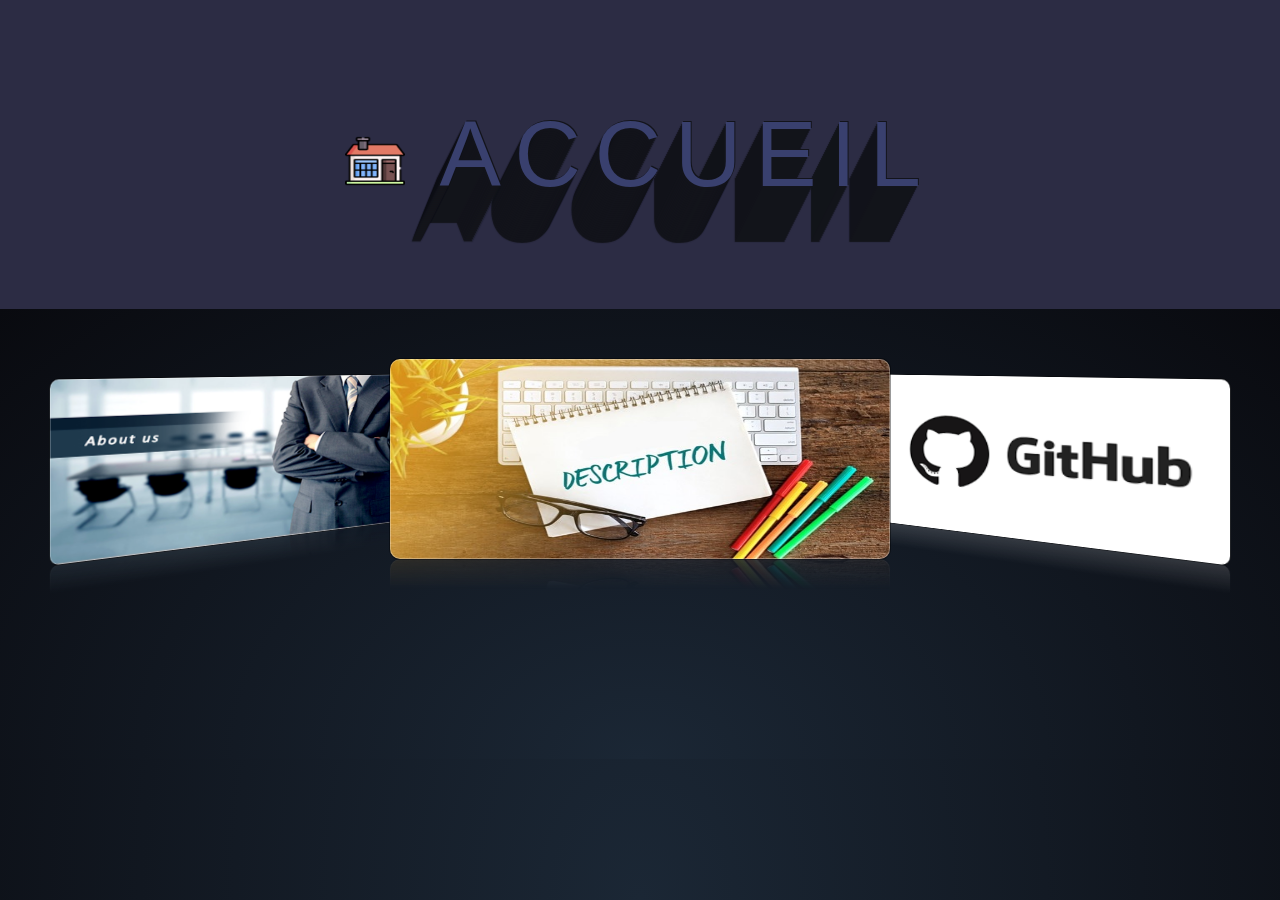
==== Index.html @ 601a2515 "Changement de acceuil en index pour le rendre accessible sur github pages" ====
<!DOCTYPE html>
<html lang="en">
<head>
    <meta charset="UTF-8">
    <meta name="viewport" content="width=device-width, initial-scale=1.0">
    <link href="acceuil_scroll.css" type="text/css" rel="stylesheet" /> <!--On lie notre fichier CSS -->
    <link href="shooting_stars.css" type="text/css" rel="stylesheet" />
   
    <title>Acceuil</title>
</head>
<body>
  
  <!-- Acceuil avec ombre et une image de maison-->
  <div  class = "title">
 <p> <img  src="Images/home.png" width="60" height="50" alt="Image d'une maison pour symboliser l'acceuil">
  Accueil
  </p>
 </div>

<div class ="backgroundNight"> 
      <!-- Dans anim se trouve toute l'animation avec les étoiles -->
  <div class ="anim">
      <div class="night">
        <div class="shooting_star"></div>
        <div class="shooting_star"></div>
        <div class="shooting_star"></div>
        <div class="shooting_star"></div>
        <div class="shooting_star"></div>
        <div class="shooting_star"></div>
        <div class="shooting_star"></div>
        <div class="shooting_star"></div>
        <div class="shooting_star"></div>
        <div class="shooting_star"></div>
        <div class="shooting_star"></div>
        <div class="shooting_star"></div>
        <div class="shooting_star"></div>
        <div class="shooting_star"></div>
        <div class="shooting_star"></div>
        <div class="shooting_star"></div>
        <div class="shooting_star"></div>
        <div class="shooting_star"></div>
        <div class="shooting_star"></div>
        <div class="shooting_star"></div>
      </div>
    </div>

    <!-- Partie avec les différentes images que l'on peut déplacer-->
    <div id="scroller">
      <div class="nav">
        <a class="prev">&laquo;</a>
        <a class="next">&raquo;</a>
      </div>
      <a class="item" href="Mastermind/MasterMind.htm" target="_blank"><img src="Images/mastermind.jpg" width="500" height="200" /></a>
      <a class="item" href="About_us/nous.htm"><img src="Images/about_us.PNG" width ="500" height="200"/></a>
      <a class="item" href="Explications/Explications.htm"><img src="Images/description.jpg" width="500" height="200" /></a>
      <!-- target blank pour ouvrir github dans un nouvel onglet-->
      <a class="item" href="https://github.com/Godeta/Mastermind_JS" target="_blank"><img src="Images/github.png" width="500" height="200" /></a> 

      <!-- On peut ajouter autant d'images avec des liens que l'on veut-->
    </div>

<!-- Fin de backgroundNight-->
  </div>
  <!-- Fin des étoiles -->
      
      <script src='https://cdnjs.cloudflare.com/ajax/libs/jquery/2.1.3/jquery.min.js'></script><script  src="./js_scroll.js"></script>
</body>
</html>
---- acceuil_scroll.css ----
html, body {
  height: 100%;
  margin: 0;
}

body {
  background: radial-gradient(ellipse at bottom, #1b2735 0%, #090a0f 100%);             
}

h1 {
  text-align: center;
  font-size: 100px;
}

.title {
vertical-align: center; /*aligne le texte et l'image */
text-align: center; /* aligne le tout au centre*/
font-family: "Avant Garde", Avantgarde, "Century Gothic", CenturyGothic, "AppleGothic", sans-serif;
font-size: 92px;
padding: 10px 50px;
text-align: center;
text-transform: uppercase;
    color: #39406e;
    background-color: #2c2c44;
    letter-spacing: .15em;
    text-shadow: 
      1px -1px 0 #13141b, 
      -1px 2px 1px #13141b, 
      -2px 4px 1px #13141b, 
      -3px 6px 1px #13141b, 
      -4px 8px 1px #13141b, 
      -5px 10px 1px #13141b, 
      -6px 12px 1px #13141b, 
      -7px 14px 1px #13141b, 
      -8px 16px 1px #13141b, 
      -9px 18px 1px #13141b, 
      -10px 20px 1px #13141b, 
      -11px 22px 1px #13141b, 
      -12px 24px 1px #13141b, 
      -13px 26px 1px #13141b, 
      -14px 28px 1px #13141b, 
      -15px 30px 1px #13141b, 
      -16px 32px 1px #13141b, 
      -17px 34px 1px #13141b, 
      -18px 36px 1px #13141b, 
      -19px 38px 1px #13141b, 
      -20px 40px 1px #13141b, 
      -21px 42px 1px #13141b, 
      -22px 44px 1px #13141b, 
      -23px 46px 1px #13141b, 
      -24px 48px 1px #13141b, 
      -25px 50px 1px #13141b, 
      -26px 52px 1px #13141b, 
      -27px 54px 1px #13141b, 
      -28px 56px 1px #13141b;
  }

#scroller {
  width: 500px;
  height: 200px;
  margin: 0 auto;
  padding: 50px 0;
  -webkit-perspective: 500px;
  -moz-perspective: 500px;
}

#scroller .item {
  width: 500px;
  display: block;
  position: absolute;
  border-radius: 10px;
  -webkit-box-reflect: below 0px -webkit-gradient(linear, left top, left bottom, from(transparent), color-stop(.85, transparent), to(rgba(255,255,255,0.15)));
  -webkit-transition: all 0.4s ease-in-out;
  -moz-transition: all 0.4s ease-in-out;
  z-index: 0;
}

/* Since inset shadows don't play nice with images, we'll create a pseudo element and apply our image styling to that instead */
#scroller .item:before {
  border-radius: 10px;
  width: 500px;
  display: block;
  content: '';
  position: absolute;
  width: 100%;
  height: 100%;
  box-shadow: inset 0 0 0 1px rgba(255,255,255,0.3), 0 0 0 1px rgba(0,0,0,0.4);
}

#scroller .item img {
  display: block;
  border-radius: 10px;
}

#scroller .left {
  -webkit-transform: rotateY(25deg) translateX(-320px) skewY(-5deg) scale(0.4, 0.6);
  -moz-transform: rotateY(25deg) translateX(-320px) skewY(-5deg) scale(0.4, 0.6);
}

#scroller .middle {
  z-index:1;
  -webkit-transform: rotateY(0deg) translateX(0) scale(1);
  -moz-transform: rotateY(0deg) translateX(0) scale(1);
}

#scroller .right {
  -webkit-transform: rotateY(-25deg) translateX(320px) skewY(5deg) scale(0.4, 0.6);
  -moz-transform: rotateY(-25deg) translateX(320px) skewY(5deg) scale(0.4, 0.6);
}

#scroller .left-hidden {
  opacity: 0;
  z-index: -1;
  -webkit-transform: rotateY(25deg) translateX(-430px) skewY(-5deg) scale(0.3, 0.5);
  -moz-transform: rotateY(25deg) translateX(-430px) skewY(-5deg) scale(0.3, 0.5);
}

#scroller .right-hidden {
  opacity: 0;
  z-index: -1;
  -webkit-transform: rotateY(-25deg) translateX(430px) skewY(5deg) scale(0.3, 0.5);
  -moz-transform: rotateY(-25deg) translateX(430px) skewY(5deg) scale(0.3, 0.5);
}

.nav {
  position: absolute;
  width: 100%;
  height: 30px;
  margin: 170px 0 0;
  z-index: 2;
  display: none;
}

.prev, .next {
  position: absolute;
  display: block;
  height: 30px;
  width: 30px;
  background-color: rgba(0,0,0,0.85);
  border-radius:15px;
  color: #E4E4E4;
  bottom: 15px;
  left: 15px;
  text-align: center;
  line-height: 26px;
  cursor: pointer;
  box-shadow: inset 0 0 0 1px rgba(255,255,255,0.5), 0 0 0 1px rgba(0,0,0,0.7);
}

.next {
  left: inherit;
  right: 15px;
}

.prev:hover, .next:hover {
  box-shadow: inset 0 0 0 2px rgba(255,255,255,0.5), 0 0 0 1px rgba(0,0,0,0.7);                
}
---- shooting_stars.css ----
.backgroundNight {
  background: radial-gradient(ellipse at bottom, #1b2735 0%, #090a0f 100%);
  height: 50vh;
  overflow: hidden;
  display: -webkit-box;
  display: block;
}

.anim {
  -webkit-box-align: stretch;
          align-items: stretch;
}

.night {
  position: relative;
  width: 100%;
  height: 100%;
  -webkit-transform: rotateZ(45deg);
          transform: rotateZ(45deg);
}

.shooting_star {
  position: absolute;
  left: 0%;
  top: 0%;
  height: 4px;
  background: linear-gradient(-45deg, #5f91ff, rgba(0, 0, 255, 0));
  border-radius: 999px;
  -webkit-filter: drop-shadow(0 0 6px #699bff);
          filter: drop-shadow(0 0 6px #699bff);
  -webkit-animation: tail 3000ms ease-in-out infinite, shooting 3000ms ease-in-out infinite;
          animation: tail 3000ms ease-in-out infinite, shooting 3000ms ease-in-out infinite;
}
.shooting_star::before, .shooting_star::after {
  content: '';
  position: absolute;
  top: calc(100% - 1px);
  right: 0;
  height: 4px;
  background: linear-gradient(-45deg, rgba(0, 0, 255, 0), #5f91ff, rgba(0, 0, 255, 0));
  -webkit-transform: translateX(100%) rotateZ(45deg);
          transform: translateX(100%) rotateZ(45deg);
  border-radius: 100%;
  -webkit-animation: shining 3000ms ease-in-out infinite;
          animation: shining 3000ms ease-in-out infinite;
}
.shooting_star::after {
  -webkit-transform: translateX(100%) rotateZ(-45deg);
          transform: translateX(100%) rotateZ(-45deg);
}
.shooting_star:nth-child(1) {
  top: calc(100% - 6px);
  left: calc(100% - 178px);
  -webkit-animation-delay: 90ms;
          animation-delay: 90ms;
}
.shooting_star:nth-child(1)::before, .shooting_star:nth-child(1)::after, .shooting_star:nth-child(1)::after {
  -webkit-animation-delay: 90ms;
          animation-delay: 90ms;
}
.shooting_star:nth-child(2) {
  top: calc(100% - -92px);
  left: calc(100% - 198px);
  -webkit-animation-delay: 9800ms;
          animation-delay: 9800ms;
}
.shooting_star:nth-child(2)::before, .shooting_star:nth-child(2)::after, .shooting_star:nth-child(2)::after {
  -webkit-animation-delay: 9800ms;
          animation-delay: 9800ms;
}
.shooting_star:nth-child(3) {
  top: calc(100% - 9px);
  left: calc(100% - 99px);
  -webkit-animation-delay: 378ms;
          animation-delay: 378ms;
}
.shooting_star:nth-child(3)::before, .shooting_star:nth-child(3)::after, .shooting_star:nth-child(3)::after {
  -webkit-animation-delay: 378ms;
          animation-delay: 378ms;
}
.shooting_star:nth-child(4) {
  top: calc(100% - 178px);
  left: calc(100% - 269px);
  -webkit-animation-delay: 1002ms;
          animation-delay: 1002ms;
}
.shooting_star:nth-child(4)::before, .shooting_star:nth-child(4)::after, .shooting_star:nth-child(4)::after {
  -webkit-animation-delay: 1002ms;
          animation-delay: 1002ms;
}
.shooting_star:nth-child(5) {
  top: calc(100% - -163px);
  left: calc(100% - 100px);
  -webkit-animation-delay: 6810ms;
          animation-delay: 6810ms;
}
.shooting_star:nth-child(5)::before, .shooting_star:nth-child(5)::after, .shooting_star:nth-child(5)::after {
  -webkit-animation-delay: 6810ms;
          animation-delay: 6810ms;
}
.shooting_star:nth-child(6) {
  top: calc(100% - 47px);
  left: calc(100% - 200px);
  -webkit-animation-delay: 1098ms;
          animation-delay: 1098ms;
}
.shooting_star:nth-child(6)::before, .shooting_star:nth-child(6)::after, .shooting_star:nth-child(6)::after {
  -webkit-animation-delay: 1098ms;
          animation-delay: 1098ms;
}
.shooting_star:nth-child(7) {
  top: calc(100% - -37px);
  left: calc(100% - 241px);
  -webkit-animation-delay: 9494ms;
          animation-delay: 9494ms;
}
.shooting_star:nth-child(7)::before, .shooting_star:nth-child(7)::after, .shooting_star:nth-child(7)::after {
  -webkit-animation-delay: 9494ms;
          animation-delay: 9494ms;
}
.shooting_star:nth-child(8) {
  top: calc(100% - -129px);
  left: calc(100% - 141px);
  -webkit-animation-delay: 1677ms;
          animation-delay: 1677ms;
}
.shooting_star:nth-child(8)::before, .shooting_star:nth-child(8)::after, .shooting_star:nth-child(8)::after {
  -webkit-animation-delay: 1677ms;
          animation-delay: 1677ms;
}
.shooting_star:nth-child(9) {
  top: calc(100% - 187px);
  left: calc(100% - 245px);
  -webkit-animation-delay: 3182ms;
          animation-delay: 3182ms;
}
.shooting_star:nth-child(9)::before, .shooting_star:nth-child(9)::after, .shooting_star:nth-child(9)::after {
  -webkit-animation-delay: 3182ms;
          animation-delay: 3182ms;
}
.shooting_star:nth-child(10) {
  top: calc(100% - -177px);
  left: calc(100% - 79px);
  -webkit-animation-delay: 6017ms;
          animation-delay: 6017ms;
}
.shooting_star:nth-child(10)::before, .shooting_star:nth-child(10)::after, .shooting_star:nth-child(10)::after {
  -webkit-animation-delay: 6017ms;
          animation-delay: 6017ms;
}
.shooting_star:nth-child(11) {
  top: calc(100% - 152px);
  left: calc(100% - 285px);
  -webkit-animation-delay: 5995ms;
          animation-delay: 5995ms;
}
.shooting_star:nth-child(11)::before, .shooting_star:nth-child(11)::after, .shooting_star:nth-child(11)::after {
  -webkit-animation-delay: 5995ms;
          animation-delay: 5995ms;
}
.shooting_star:nth-child(12) {
  top: calc(100% - -180px);
  left: calc(100% - 226px);
  -webkit-animation-delay: 979ms;
          animation-delay: 979ms;
}
.shooting_star:nth-child(12)::before, .shooting_star:nth-child(12)::after, .shooting_star:nth-child(12)::after {
  -webkit-animation-delay: 979ms;
          animation-delay: 979ms;
}
.shooting_star:nth-child(13) {
  top: calc(100% - 16px);
  left: calc(100% - 23px);
  -webkit-animation-delay: 5542ms;
          animation-delay: 5542ms;
}
.shooting_star:nth-child(13)::before, .shooting_star:nth-child(13)::after, .shooting_star:nth-child(13)::after {
  -webkit-animation-delay: 5542ms;
          animation-delay: 5542ms;
}
.shooting_star:nth-child(14) {
  top: calc(100% - 163px);
  left: calc(50% - 264px);
  -webkit-animation-delay: 5175ms;
          animation-delay: 5175ms;
}
.shooting_star:nth-child(14)::before, .shooting_star:nth-child(14)::after, .shooting_star:nth-child(14)::after {
  -webkit-animation-delay: 5175ms;
          animation-delay: 5175ms;
}
.shooting_star:nth-child(15) {
  top: calc(50% - 49px);
  left: calc(50% - 175px);
  -webkit-animation-delay: 9771ms;
          animation-delay: 9771ms;
}
.shooting_star:nth-child(15)::before, .shooting_star:nth-child(15)::after, .shooting_star:nth-child(15)::after {
  -webkit-animation-delay: 9771ms;
          animation-delay: 9771ms;
}
.shooting_star:nth-child(16) {
  top: calc(50% - 27px);
  left: calc(50% - 291px);
  -webkit-animation-delay: 5599ms;
          animation-delay: 5599ms;
}
.shooting_star:nth-child(16)::before, .shooting_star:nth-child(16)::after, .shooting_star:nth-child(16)::after {
  -webkit-animation-delay: 5599ms;
          animation-delay: 5599ms;
}
.shooting_star:nth-child(17) {
  top: calc(50% - 182px);
  left: calc(50% - 214px);
  -webkit-animation-delay: 225ms;
          animation-delay: 225ms;
}
.shooting_star:nth-child(17)::before, .shooting_star:nth-child(17)::after, .shooting_star:nth-child(17)::after {
  -webkit-animation-delay: 225ms;
          animation-delay: 225ms;
}
.shooting_star:nth-child(18) {
  top: calc(50% - 151px);
  left: calc(50% - 146px);
  -webkit-animation-delay: 2532ms;
          animation-delay: 2532ms;
}
.shooting_star:nth-child(18)::before, .shooting_star:nth-child(18)::after, .shooting_star:nth-child(18)::after {
  -webkit-animation-delay: 2532ms;
          animation-delay: 2532ms;
}
.shooting_star:nth-child(19) {
  top: calc(50% - 138px);
  left: calc(50% - 57px);
  -webkit-animation-delay: 2382ms;
          animation-delay: 2382ms;
}
.shooting_star:nth-child(19)::before, .shooting_star:nth-child(19)::after, .shooting_star:nth-child(19)::after {
  -webkit-animation-delay: 2382ms;
          animation-delay: 2382ms;
}
.shooting_star:nth-child(20) {
  top: calc(50% - -51px);
  left: calc(50% - 151px);
  -webkit-animation-delay: 737ms;
          animation-delay: 737ms;
}
.shooting_star:nth-child(20)::before, .shooting_star:nth-child(20)::after, .shooting_star:nth-child(20)::after {
  -webkit-animation-delay: 737ms;
          animation-delay: 737ms;
}

@-webkit-keyframes tail {
  0% {
    width: 0;
  }
  30% {
    width: 100px;
  }
  100% {
    width: 0;
  }
}

@keyframes tail {
  0% {
    width: 0;
  }
  30% {
    width: 100px;
  }
  100% {
    width: 0;
  }
}
@-webkit-keyframes shining {
  0% {
    width: 0;
  }
  50% {
    width: 30px;
  }
  100% {
    width: 0;
  }
}
@keyframes shining {
  0% {
    width: 0;
  }
  50% {
    width: 30px;
  }
  100% {
    width: 0;
  }
}
@-webkit-keyframes shooting {
  0% {
    -webkit-transform: translateX(0);
            transform: translateX(0);
  }
  100% {
    -webkit-transform: translateX(300px);
            transform: translateX(300px);
  }
}
@keyframes shooting {
  0% {
    -webkit-transform: translateX(0);
            transform: translateX(0);
  }
  100% {
    -webkit-transform: translateX(300px);
            transform: translateX(300px);
  }
}
@-webkit-keyframes sky {
  0% {
    -webkit-transform: rotate(45deg);
            transform: rotate(45deg);
  }
  100% {
    -webkit-transform: rotate(405deg);
            transform: rotate(405deg);
  }
}
@keyframes sky {
  0% {
    -webkit-transform: rotate(45deg);
            transform: rotate(45deg);
  }
  100% {
    -webkit-transform: rotate(405deg);
            transform: rotate(405deg);
  }
}
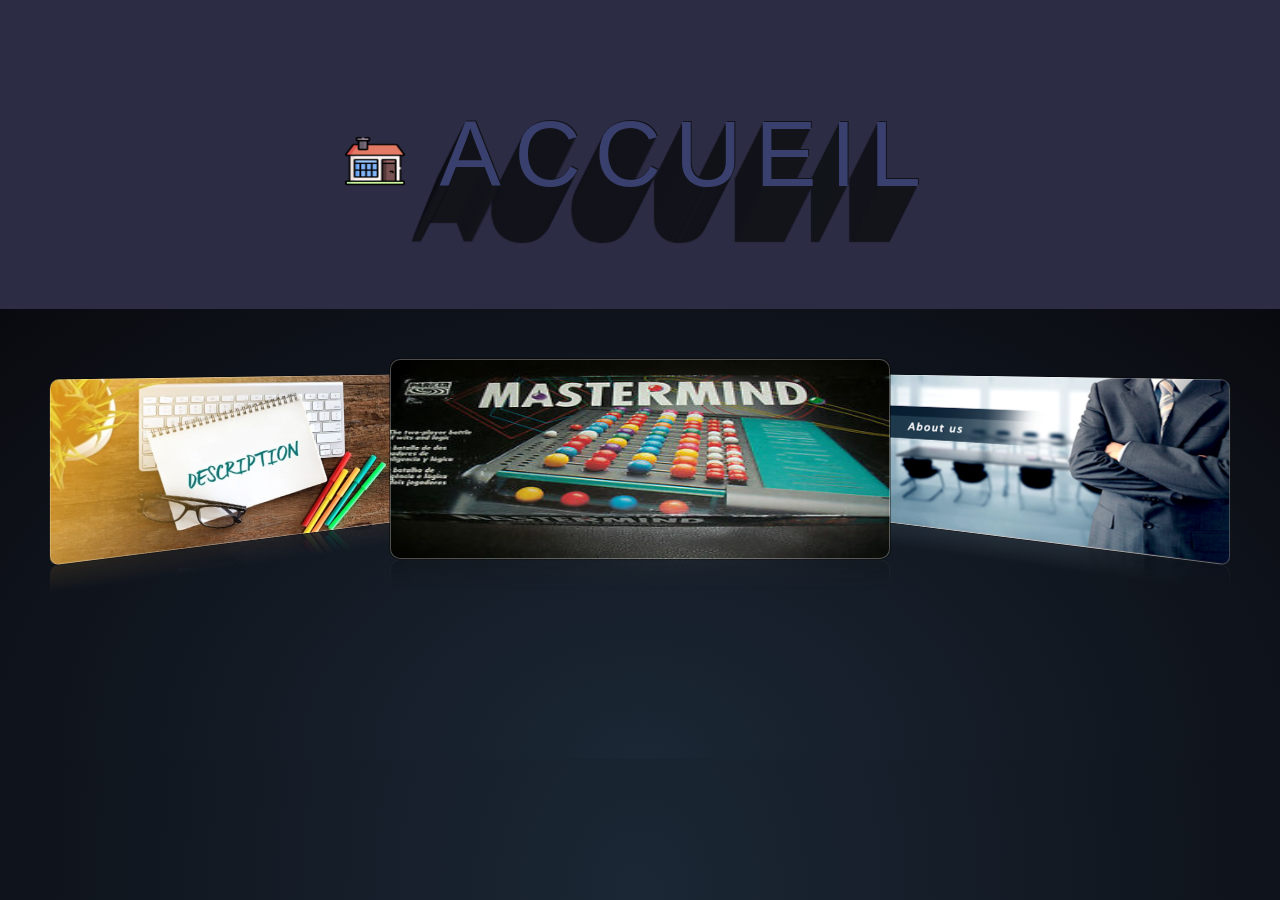
==== commit 57193b45: "Index -> index pour github pages, remise d'une version fonctionnelle en attente du developpement de " ====
--- a/Index.html
+++ b/Index.html
@@ -50,11 +50,11 @@
         <a class="prev">&laquo;</a>
         <a class="next">&raquo;</a>
       </div>
+      <a class="item" href="https://github.com/Godeta/Mastermind_JS" target="_blank"><img src="Images/github.png" width="500" height="200" /></a> 
+      <!-- target blank pour ouvrir github dans un nouvel onglet-->
+      <a class="item" href="Explications/Explications.htm"><img src="Images/description.jpg" width="500" height="200" /></a>
       <a class="item" href="Mastermind/MasterMind.htm" target="_blank"><img src="Images/mastermind.jpg" width="500" height="200" /></a>
       <a class="item" href="About_us/nous.htm"><img src="Images/about_us.PNG" width ="500" height="200"/></a>
-      <a class="item" href="Explications/Explications.htm"><img src="Images/description.jpg" width="500" height="200" /></a>
-      <!-- target blank pour ouvrir github dans un nouvel onglet-->
-      <a class="item" href="https://github.com/Godeta/Mastermind_JS" target="_blank"><img src="Images/github.png" width="500" height="200" /></a> 
 
       <!-- On peut ajouter autant d'images avec des liens que l'on veut-->
     </div>
